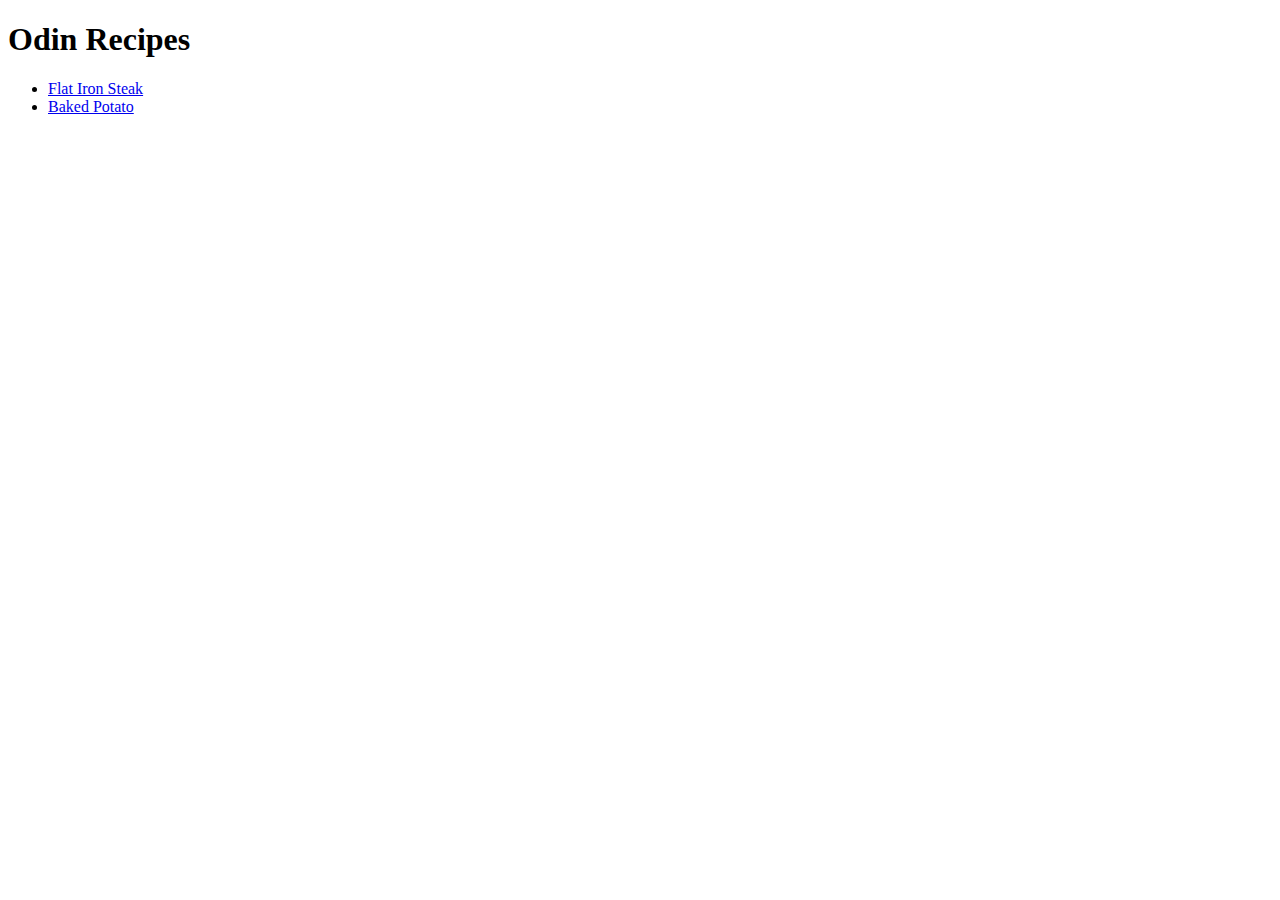
==== index.html @ a49bb1ff "Added first two recipes" ====
<!DOCTYPE html>
<html lang="en">
<head>
    <meta charset="UTF-8">
    <meta name="viewport" content="width=device-width, initial-scale=1.0">
    <title>odin-recipes</title>
</head>
<body>
    
    <h1>Odin Recipes</h1>

    <ul>
        <li> <a href="recipes/steak.html">Flat Iron Steak</a> </li>
        <li><a href="recipes/baked-potato.html">Baked Potato</a></li>
    </ul>
</body>
</html>
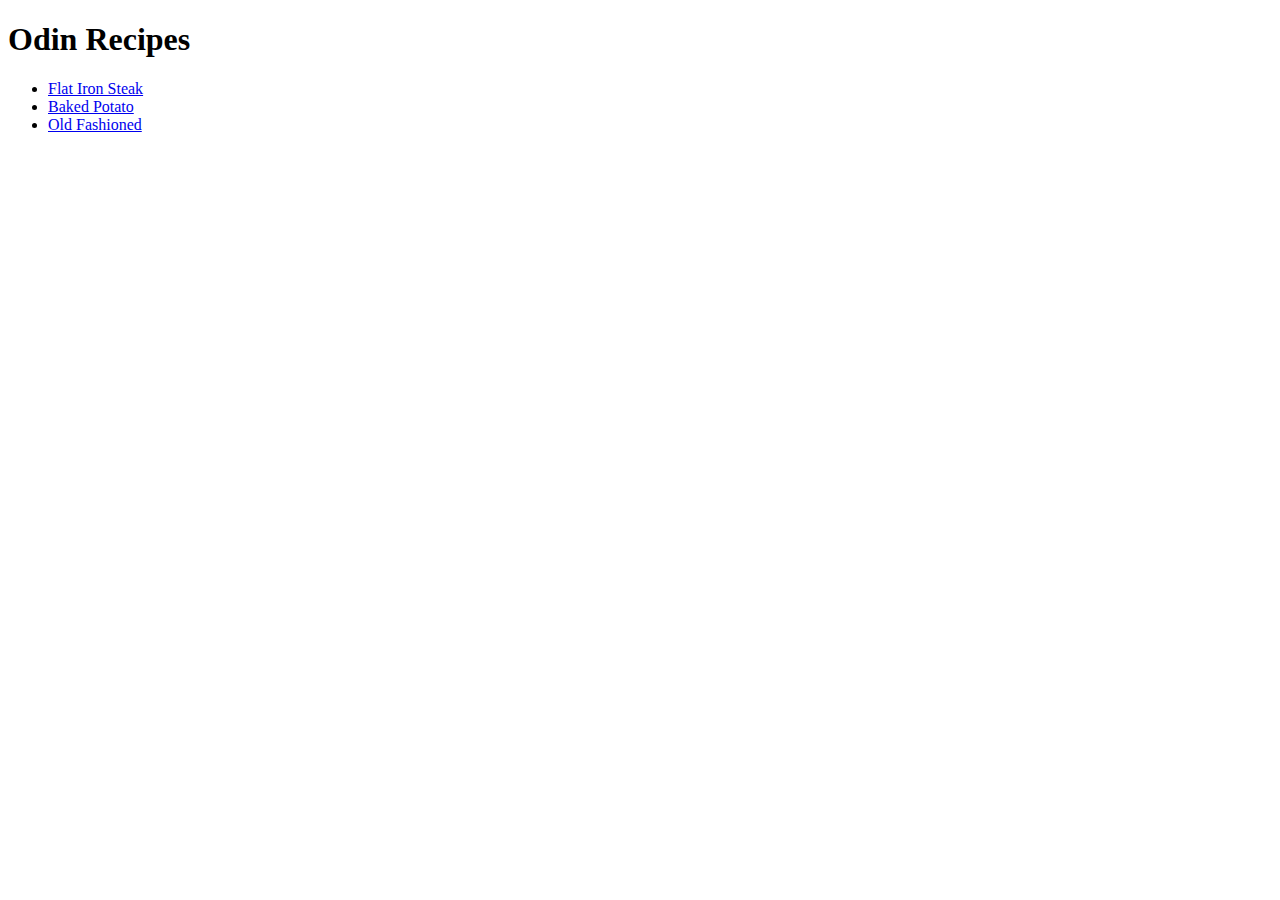
==== commit 6864af56: "Added old fashioned link" ====
--- a/index.html
+++ b/index.html
@@ -12,6 +12,7 @@
     <ul>
         <li> <a href="recipes/steak.html">Flat Iron Steak</a> </li>
         <li><a href="recipes/baked-potato.html">Baked Potato</a></li>
+        <li><a href="recipes/old-fashioned.html">Old Fashioned</a></li>
     </ul>
 </body>
 </html>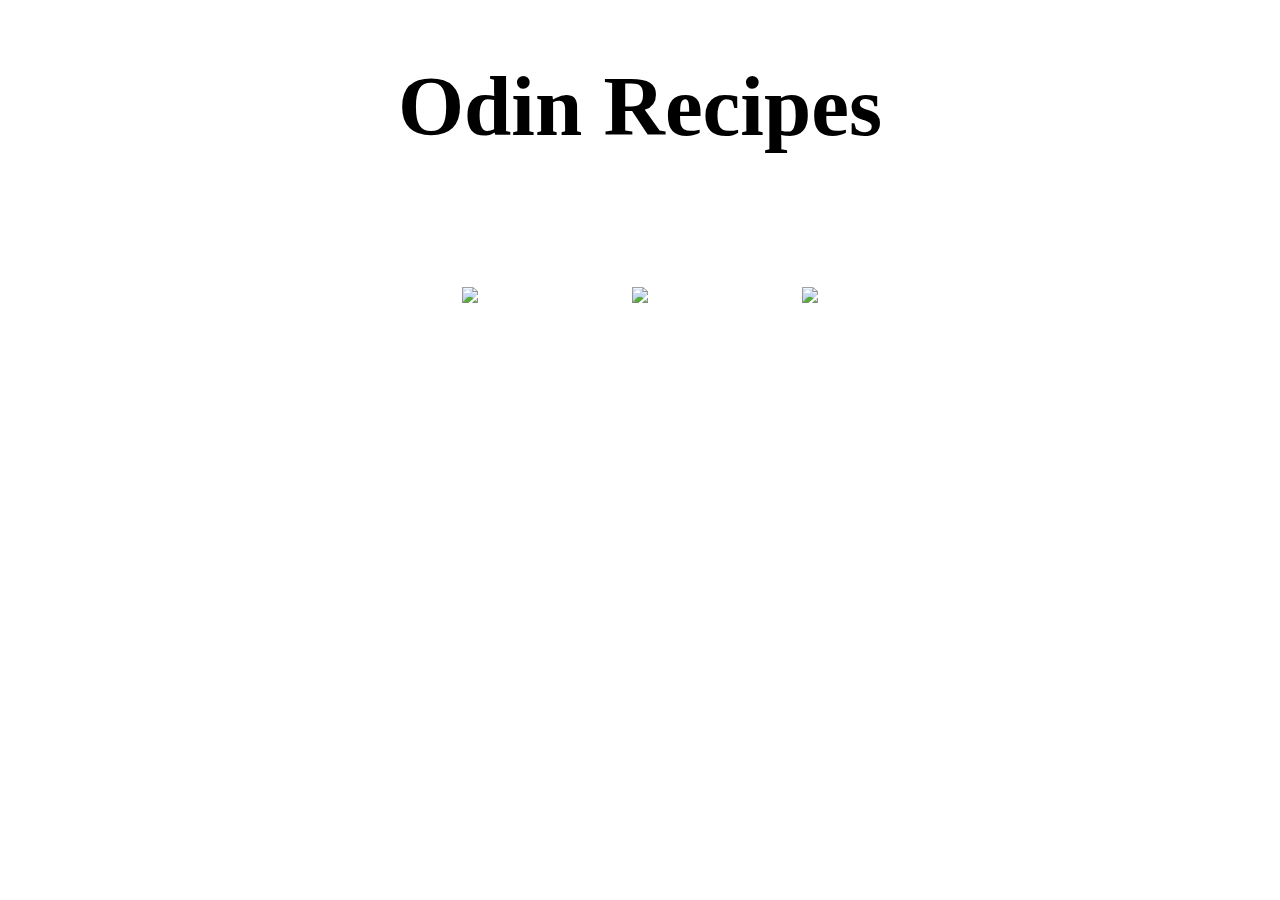
==== commit ad8ca55e: "Index edited" ====
--- a/index.html
+++ b/index.html
@@ -4,15 +4,27 @@
     <meta charset="UTF-8">
     <meta name="viewport" content="width=device-width, initial-scale=1.0">
     <title>odin-recipes</title>
+    <link href="styles.css" rel="stylesheet">
 </head>
 <body>
     
     <h1>Odin Recipes</h1>
-
+<!-- commented out this line, replaced with img links below
     <ul>
-        <li> <a href="recipes/steak.html">Flat Iron Steak</a> </li>
+        <li><a href="recipes/steak.html">Flat Iron Steak</a> </li>
         <li><a href="recipes/baked-potato.html">Baked Potato</a></li>
         <li><a href="recipes/old-fashioned.html">Old Fashioned</a></li>
+ -->
+
+    <div class="img">
+        <a href="recipes/steak.html"><img class="steak-img" src="https://www.allrecipes.com/thmb/BNqq9aNKYt9mZXCBp3wdDiVMX9Y=/750x0/filters:no_upscale():max_bytes(150000):strip_icc():format(webp)/150685-perfect-flat-iron-steak-DDMFS-4x3-3249da60e56343388122d1c615eb4c88.jpg"></a>
+        <a href="recipes/baked-potato.html"><img class="potato-img" src="https://www.allrecipes.com/thmb/PIYW3WrvDEFTRFbG7LjJsPwwE6o=/750x0/filters:no_upscale():max_bytes(150000):strip_icc():format(webp)/1645501629-perfect-baked-potato-Rita-4x3-9f2e4b5c0a0340ee86fb5fef561f5d85.jpg"></a>
+        <a href="recipes/old-fashioned.html"><img class="old-fashioned-img" src="https://www.allrecipes.com/thmb/1ZIlTsXlHhAKNGMzR5wBoUAHzmE=/750x0/filters:no_upscale():max_bytes(150000):strip_icc():format(webp)/162397-classic-old-fashioned-mfs85-b0fa981d1e794b3da99e260d56c38f33.jpg"></a>
+    </div>
+
+
+
+
     </ul>
 </body>
 </html>--- a/styles.css
+++ b/styles.css
@@ -0,0 +1,19 @@
+h1 {
+    text-align: center;
+    font-size: 85px;
+}
+
+.steak-img,
+.potato-img,
+.old-fashioned-img {
+    height: 300px;
+    width: auto;
+    margin: 75px;
+    
+}
+
+
+.img {
+    text-align: center;
+}
+
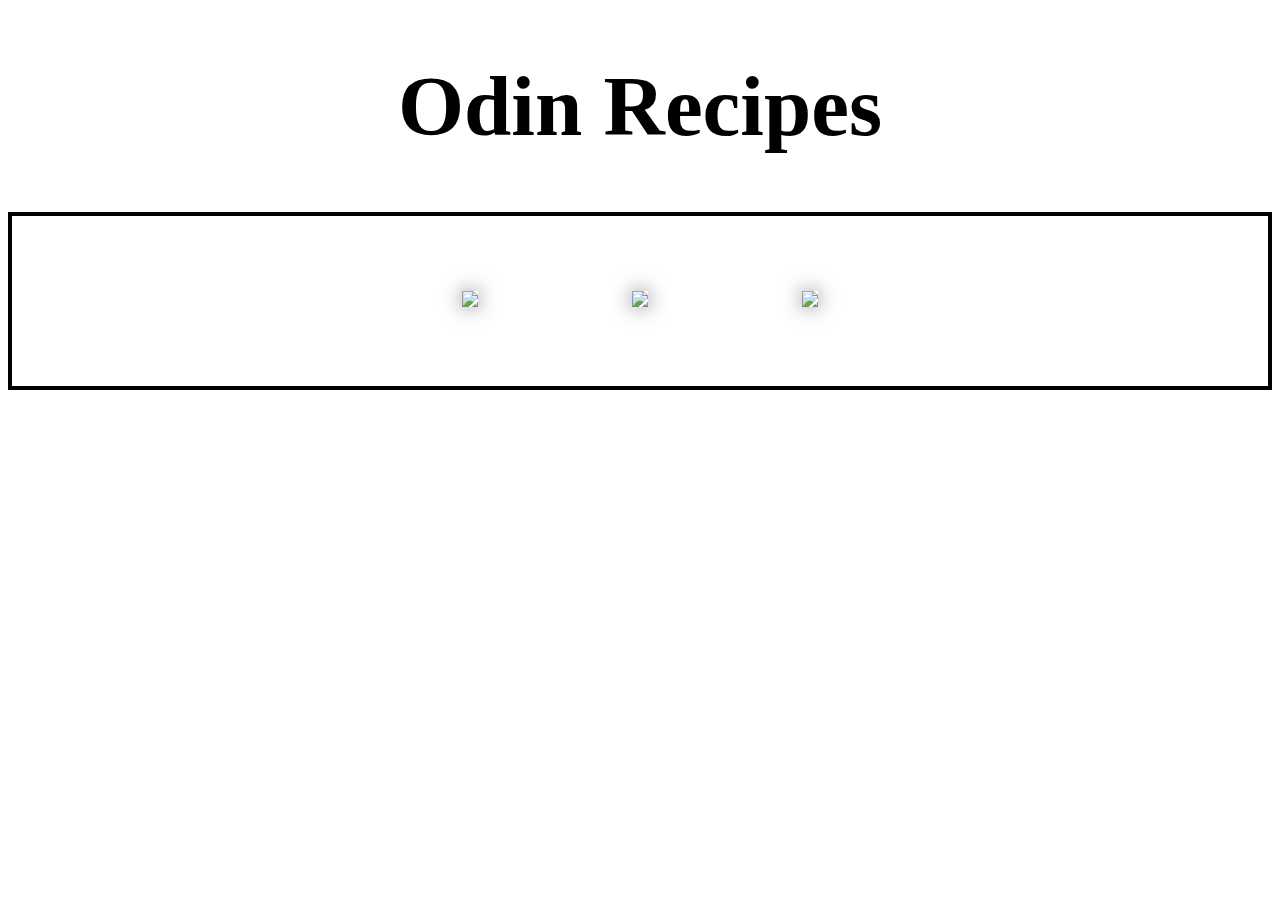
==== commit a22ae0c6: "Added div to h1 header" ====
--- a/index.html
+++ b/index.html
@@ -8,7 +8,7 @@
 </head>
 <body>
     
-    <h1>Odin Recipes</h1>
+  <div class="border"><h1>Odin Recipes</h1></div>
 <!-- commented out this line, replaced with img links below
     <ul>
         <li><a href="recipes/steak.html">Flat Iron Steak</a> </li>
@@ -23,6 +23,8 @@
     </div>
 
 
+        
+        
 
 
     </ul>
--- a/styles.css
+++ b/styles.css
@@ -1,6 +1,7 @@
 h1 {
     text-align: center;
     font-size: 85px;
+    
 }
 
 .steak-img,
@@ -9,11 +10,14 @@
     height: 300px;
     width: auto;
     margin: 75px;
+    box-shadow: 0 0 20px rgba(0, 0, 0, 0.514);
     
 }
 
 
 .img {
     text-align: center;
+    border: 4px solid;
+    
 }
 
